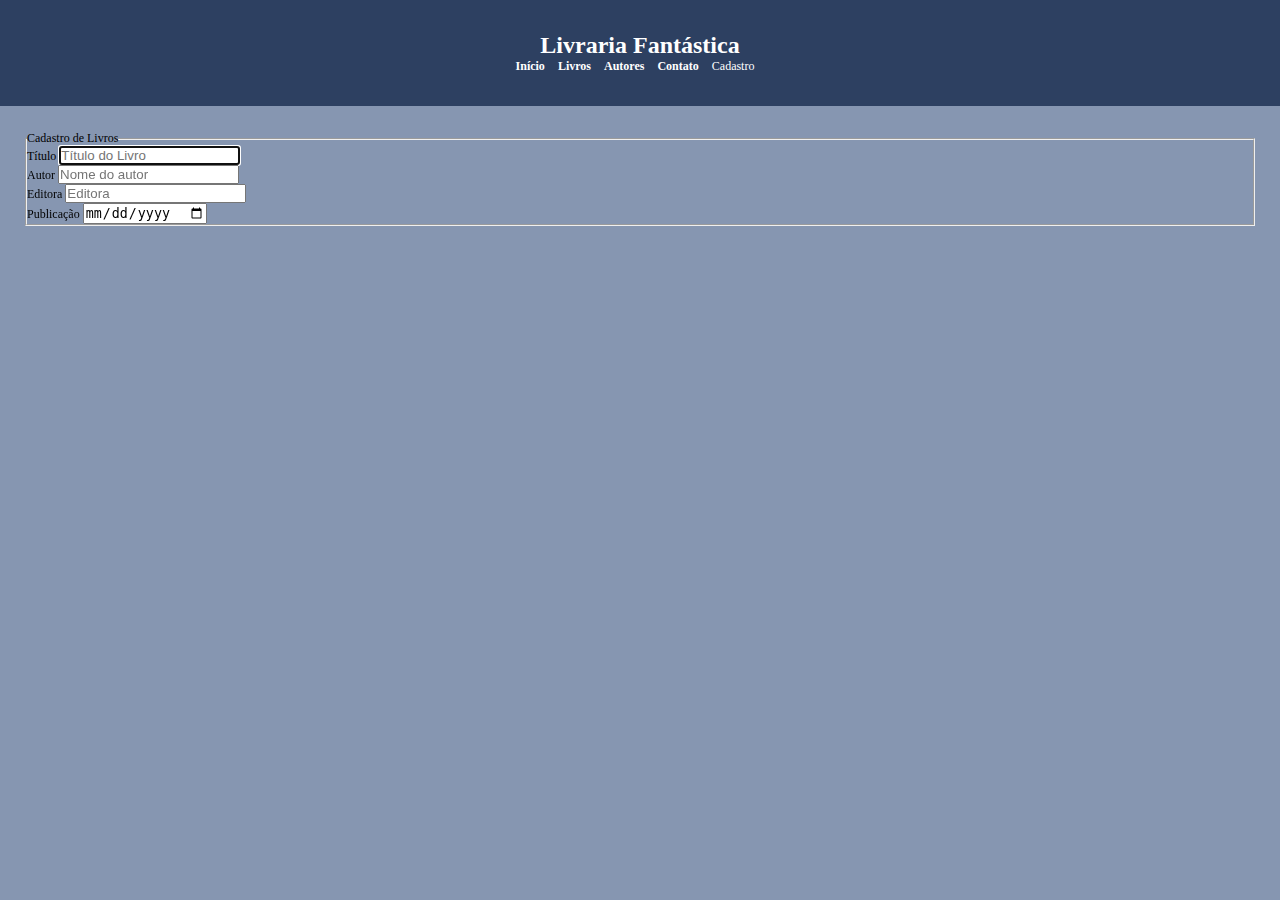
==== cadastro.html @ c3ad94be "index" ====
<!DOCTYPE html>
<html lang="pt-br">
<head>
    <meta charset="UTF-8">
    <meta name="viewport" content="width=device-width, initial-scale=1.0">
    <title>Cadastro De Livros</title>
    <link rel="stylesheet" href="estilos.css">
</head>
<body>
    <header>
        <h1>Livraria Fantástica</h1>
        <nav>
            <ul>
                <li><a href="index.html">Início</a></li>
                <li><a href="#">Livros</a></li>
                <li><a href="#">Autores</a></li>
                <li><a href="#">Contato</a></li>
                <li><a href="cadastro.html"></a>Cadastro</li>
            </ul>
        </nav>
    </header>

    <main>
        <section class="container">
            <form>
                <fieldset>
                    <legend> Cadastro de Livros</legend>

                    <div class="input-container">
                        <label for="titulo">Título</label>
                        <input type="text" name="titulo" id="titulo" placeholder="Título do Livro" required autofocus>
                    </div>
                    <div class="input-container">
                        <label for="autor">Autor</label>
                        <input type="text" name="autor" id="autor" placeholder="Nome do autor" required>
                    </div>
                    <div class="input-container">
                        <label for="editora">Editora</label>
                        <input type="text" name="editora" id="editora" placeholder="Editora" required>
                    </div>
                    <div class="input-container">
                        <label for="dtpublicacao">Publicação</label>
                        <input type="date" name="dtpublicacao" id="dtpublicacao" required>
                    </div>
                    
                </fieldset>
            </form>   
        </section>
    </main>
</body>
</html>
---- estilos.css ----
* {
    margin: 0; 
    padding: 0; 
    box-sizing: border-box; 
}

@import url('https://fonts.googleapis.com/css2?family=Merriweather&family=Noto+Sans+JP:wght@200&display=swap');

:root {
    --fonte-principal: 'Merriweather', cursive
    
}

body {
    font-family: Merriweather;
    background-color: #8696B1; 
    font-size: 12px; /*mudei tamanho da fonte*/ 
}

header {
    background-color: #2d4061; 
    color: white;
    text-align: center; 
    padding: 2rem; /*aumentei em um*/
}

nav ul {
    list-style: none; 
}

nav li {
    display: inline; 
    margin-right: 10px; /*diminui em 10*/
}

nav a {
    text-decoration: none; 
    color: white; 
    font-weight: bold; 
}

main {
    padding: 25px; 
    overflow: hidden; 
}

.card {
    width: calc(33.33% - 20px); /* 33.33% - 40px */
    margin: 10px;
    padding: 20px; 
    background-color: #fff; 
    box-shadow: 0 2px 4px rgba(0, 0, 0, 0.1); 
    text-align: center; 
    float: left; 
}

.card img {
    max-width: 100%; /* Define a largura máxima da imagem */
    height: 300px; /* Define a altura da imagem */
}

.card button {
    background-color: #333;
    color: #fff;
    border: none;
    padding: 8px 16px;
    margin-top: 10px;
    cursor: pointer; 
    transition: background-color 0.3s ease; 
}

.card button:hover {
    background-color: red; 
}

footer {
    background-color: #2D4061;
    color: white;
    text-align: center;
    padding: 1rem;
}
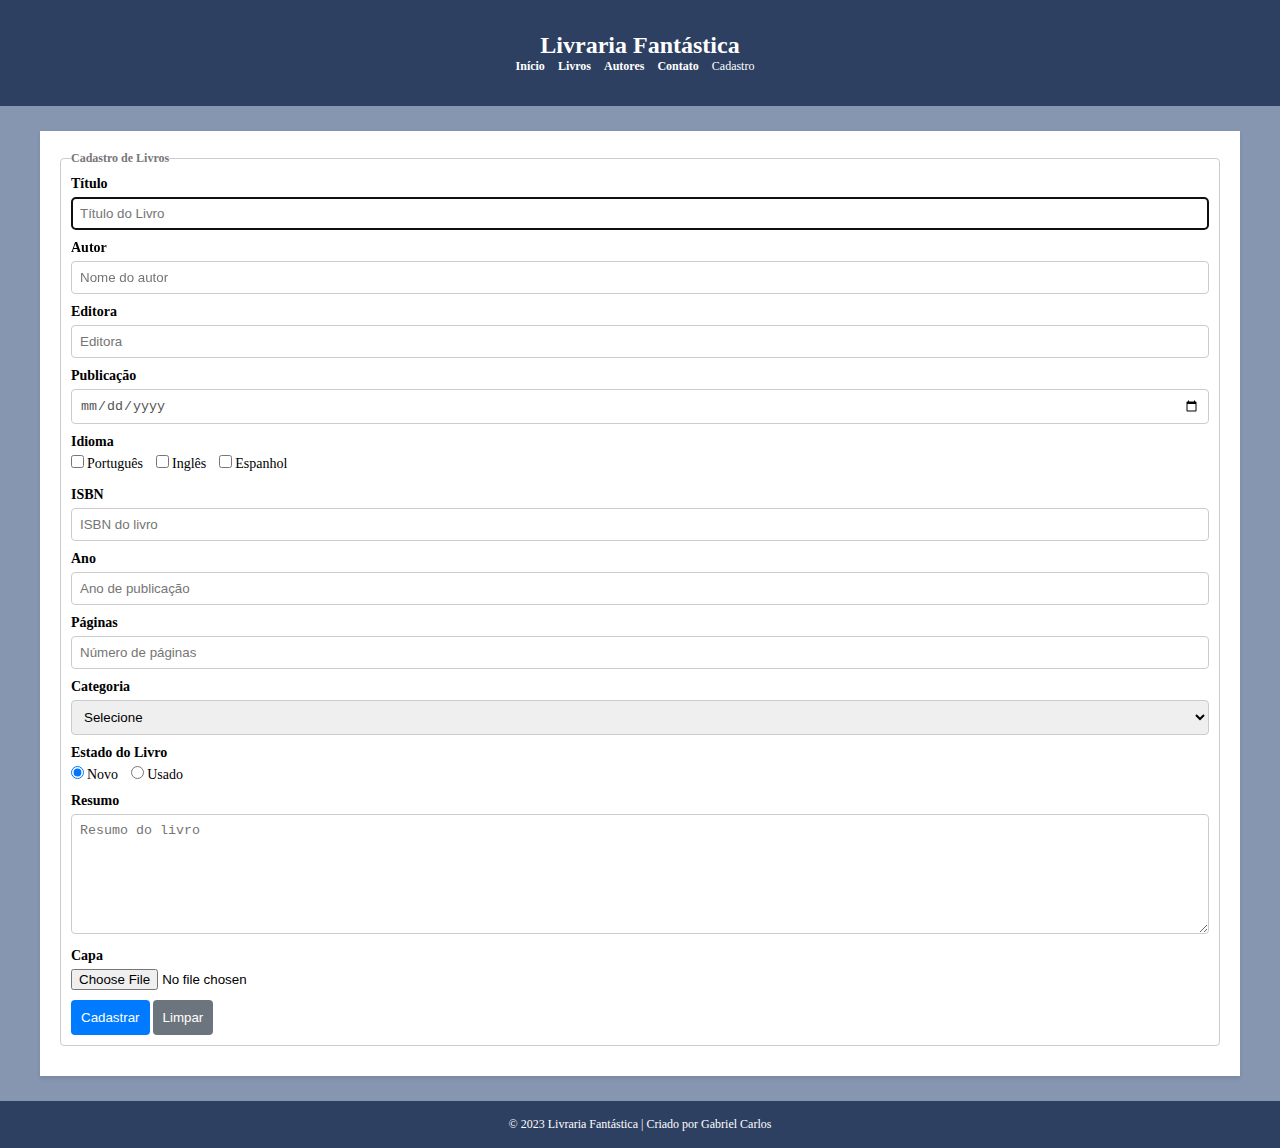
==== commit 3cf76bb3: "novaa" ====
--- a/cadastro.html
+++ b/cadastro.html
@@ -1,11 +1,13 @@
 <!DOCTYPE html>
 <html lang="pt-br">
+
 <head>
     <meta charset="UTF-8">
     <meta name="viewport" content="width=device-width, initial-scale=1.0">
     <title>Cadastro De Livros</title>
     <link rel="stylesheet" href="estilos.css">
 </head>
+
 <body>
     <header>
         <h1>Livraria Fantástica</h1>
@@ -42,10 +44,78 @@
                         <label for="dtpublicacao">Publicação</label>
                         <input type="date" name="dtpublicacao" id="dtpublicacao" required>
                     </div>
-                    
+                    <div class="input-container">
+                        <label>Idioma</label>
+                        <div class="input-check">
+                            <input type="checkbox" name="idioma" value="Português" id="portugues">
+                            <label for="portugues">Português</label>
+                        </div>
+                        <div class="input-check">
+                            <input type="checkbox" name="idioma" value="Inglês" id="ingles">
+                            <label for="ingles">Inglês</label>
+                        </div>
+                        <div class="input-check">
+                            <input type="checkbox" name="idioma" value="Espanhol" id="espanhol">
+                            <label for="espanhol">Espanhol</label>
+                        </div>
+                    </div>
+                    <div class="input-container">
+                        <label for="isbn">ISBN</label>
+                        <input type="text" name="isbn" id="isbn" placeholder="ISBN do livro" pattern="\d{3}-\d{10}"
+                            required>
+                    </div>
+                    <div class="input-container">
+                        <label for="ano">Ano</label>
+                        <input type="number" name="ano" id="ano" placeholder="Ano de publicação" required>
+                    </div>
+
+                    <div class="input-container">
+                        <label for="paginas">Páginas</label>
+                        <input type="number" name="paginas" id="paginas" placeholder="Número de páginas" required>
+                    </div>
+                    <div class="input-container">
+                        <label for="categoria">Categoria</label>
+                        <select name="categoria" id="categoria" required>
+                            <option value="">Selecione</option>
+                            <option value="Ação">Ação</option>
+                            <option value="Aventura">Aventura</option>
+                            <option value="Comédia">Comédia</option>
+                            <option value="Drama">Drama</option>
+                            <option value="Ficção Científica">Ficção Científica</option>
+                            <option value="Romance">Romance</option>
+                            <option value="Suspense">Suspense</option>
+                            <option value="Terror">Terror</option>
+                        </select>
+                    </div>
+                    <div class="input-container">
+                        <label>Estado do Livro</label>
+                        <div class="radio-group">
+                            <input type="radio" name="situacao" id="novo" value="Novo" required checked>
+                            <label for="novo">Novo</label>
+
+                            <input type="radio" name="situacao" id="usado" value="Usado" required>
+                            <label for="usado">Usado</label>
+                        </div>
+                    </div>
+                    <div class="input-container">
+                        <label for="resumo">Resumo</label>
+                        <textarea name="resumo" id="resumo" placeholder="Resumo do livro" rows="5" required></textarea>
+                    </div>
+                    <div class="input-container">
+                        <label for="capa">Capa</label>
+                        <input type="file" name="capa" id="capa" accept="image/*">
+                    </div>
+                    <div class="actions">
+                        <button type="submit">Cadastrar</button>
+                        <button type="reset">Limpar</button>
+                    </div>
                 </fieldset>
-            </form>   
+            </form>
         </section>
     </main>
+    <footer>
+        <p>&copy; 2023 Livraria Fantástica | Criado por Gabriel Carlos</p>
+    </footer>
 </body>
+
 </html>--- a/estilos.css
+++ b/estilos.css
@@ -1,62 +1,67 @@
 * {
-    margin: 0; 
-    padding: 0; 
-    box-sizing: border-box; 
+    margin: 0;
+    padding: 0;
+    box-sizing: border-box;
 }
 
 @import url('https://fonts.googleapis.com/css2?family=Merriweather&family=Noto+Sans+JP:wght@200&display=swap');
 
 :root {
     --fonte-principal: 'Merriweather', cursive
-    
 }
 
 body {
     font-family: Merriweather;
-    background-color: #8696B1; 
-    font-size: 12px; /*mudei tamanho da fonte*/ 
+    background-color: #8696B1;
+    font-size: 12px;
+    /*mudei tamanho da fonte*/
 }
 
 header {
-    background-color: #2d4061; 
+    background-color: #2d4061;
     color: white;
-    text-align: center; 
-    padding: 2rem; /*aumentei em um*/
+    text-align: center;
+    padding: 2rem;
+    /*aumentei em um*/
 }
 
 nav ul {
-    list-style: none; 
+    list-style: none;
 }
 
 nav li {
-    display: inline; 
-    margin-right: 10px; /*diminui em 10*/
+    display: inline;
+    margin-right: 10px;
+    /*diminui em 10*/
 }
 
 nav a {
-    text-decoration: none; 
-    color: white; 
-    font-weight: bold; 
+    text-decoration: none;
+    color: white;
+    font-weight: bold;
 }
 
 main {
-    padding: 25px; 
-    overflow: hidden; 
+    padding: 25px;
+    overflow: hidden;
 }
 
 .card {
-    width: calc(33.33% - 20px); /* 33.33% - 40px */
+    width: calc(33.33% - 20px);
+    /* 33.33% - 40px */
     margin: 10px;
-    padding: 20px; 
-    background-color: #fff; 
-    box-shadow: 0 2px 4px rgba(0, 0, 0, 0.1); 
-    text-align: center; 
-    float: left; 
+    padding: 20px;
+    background-color: #fff;
+    box-shadow: 0 2px 4px rgba(0, 0, 0, 0.1);
+    text-align: center;
+    float: left;
 }
 
 .card img {
-    max-width: 100%; /* Define a largura máxima da imagem */
-    height: 300px; /* Define a altura da imagem */
+    max-width: 100%;
+    /* Define a largura máxima da imagem */
+    height: 300px;
+    /* Define a altura da imagem */
 }
 
 .card button {
@@ -65,12 +70,12 @@
     border: none;
     padding: 8px 16px;
     margin-top: 10px;
-    cursor: pointer; 
-    transition: background-color 0.3s ease; 
+    cursor: pointer;
+    transition: background-color 0.3s ease;
 }
 
 .card button:hover {
-    background-color: red; 
+    background-color: red;
 }
 
 footer {
@@ -78,4 +83,104 @@
     color: white;
     text-align: center;
     padding: 1rem;
+}
+
+.container {
+    width: 1200px;
+    max-width: 100%;
+    margin: 0 auto;
+    padding: 20px;
+    background-color: #fff;
+    box-shadow: 0 2px 4px rgba(0, 0, 0, 0.1);
+}
+
+form {
+    overflow: hidden;
+}
+
+form fieldset {
+    border: 1px solid #ccc;
+    border-radius: 4px;
+    padding: 10px;
+    margin-bottom: 10px;
+}
+
+form legend {
+    font-weight: bold;
+    color: #777;
+}
+
+.input-container {
+    margin-bottom: 10px;
+}
+
+.input-container label {
+    display: block;
+    margin-bottom: 5px;
+    font-weight: bold;
+    font-size: 14px;
+}
+
+input[type="text"],
+input[type="date"],
+input[type="number"] {
+    width: 100%;
+    padding: 8px;
+    border: 1px solid #ccc;
+    border-radius: 4px;
+    color: #555;
+}
+
+.radio-group label {
+    display: inline;
+    margin-right: 10px;
+    font-weight: normal;
+}
+
+.input-check {
+    display: inline-block;
+    margin-right: 10px;
+}
+
+.input-check input[type="checkbox"]+label {
+    display: inline-block;
+    font-weight: normal;
+}
+
+textarea {
+    width: 100%;
+    padding: 8px;
+    border: 1px solid #ccc;
+    border-radius: 4px;
+    resize: vertical;
+    /* Permite redimensionar verticalmente o textarea */
+    height: 120px;
+    /* Altura inicial do textarea */
+}
+
+select {
+    width: 100%;
+    padding: 8px;
+    border: 1px solid #ccc;
+    border-radius: 4px;
+}
+
+button {
+    background-color: #007bff;
+    color: white;
+    border: none;
+    border-radius: 4px;
+    padding: 10px;
+    cursor: pointer;
+    /* Adiciona um cursor de ponteiro */
+}
+
+/* Botão de Limpar */
+button[type="reset"] {
+    background-color: #6c757d;
+}
+
+/* Botão de Enviar */
+button:hover {
+    background-color: #0056b3;
 }